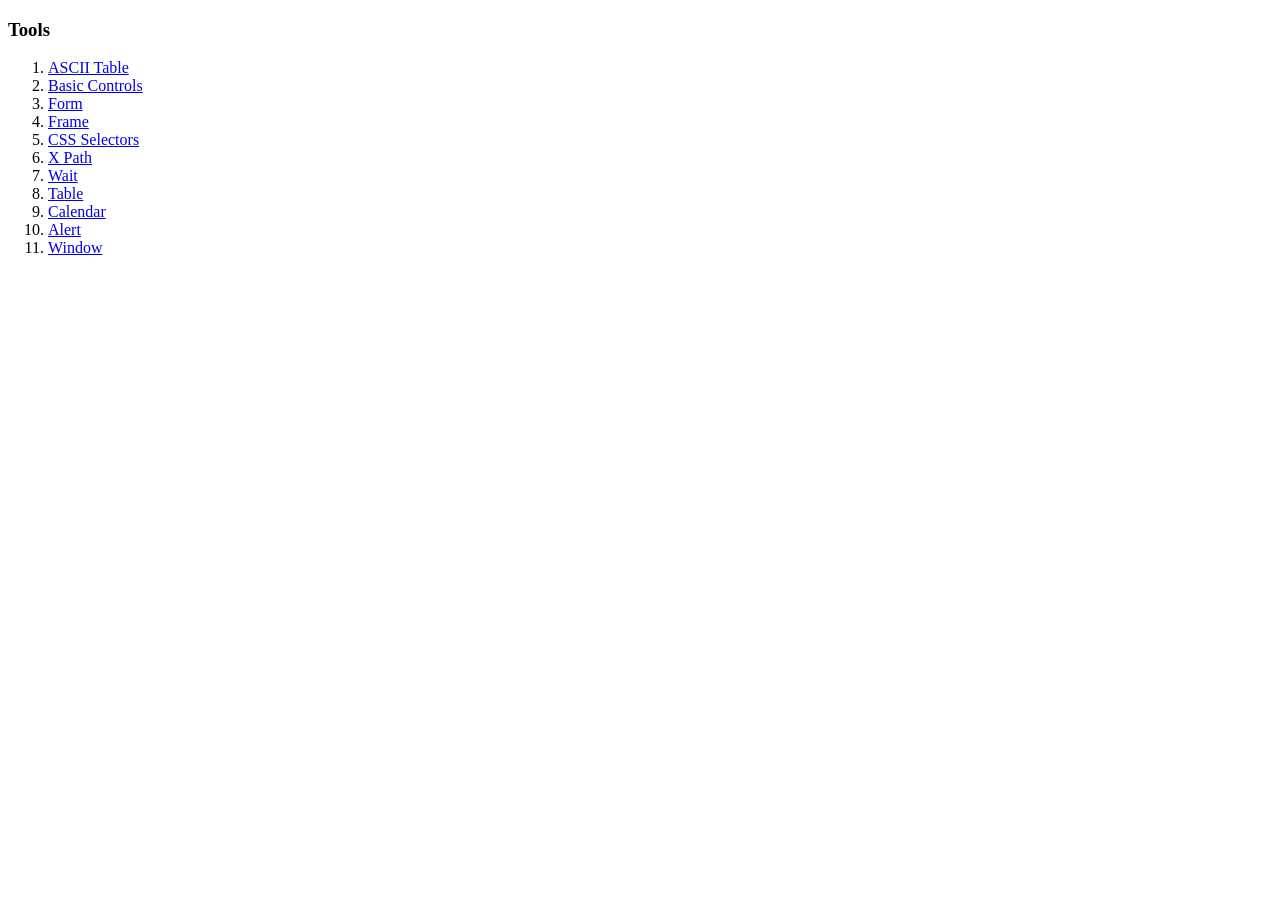
==== index.html @ ab8e195e "Add files via upload" ====
<!DOCTYPE html>
<html lang="en">
  <head>
    <meta charset="UTF-8" />
    <meta name="viewport" content="width=device-width, initial-scale=1.0" />
    <title>Document</title>
  </head>
  <body>
    <h3>Tools</h3>
    <ol>
      <li><a href="ascii.html" target="_blank">ASCII Table</a></li>
      <li><a href="basic.html" target="_blank">Basic Controls</a></li>
      <li><a href="form.html" target="_blank">Form</a></li>
      <li><a href="frame.html" target="_blank">Frame</a></li>
      <li><a href="css-selectors.html" target="_blank">CSS Selectors</a></li>
      <li><a href="x-path.html" target="_blank">X Path</a></li>
      <li><a href="wait.html" target="_blank">Wait</a></li>
      <li><a href="table.html" target="_blank">Table</a></li>
      <li><a href="calendar.html" target="_blank">Calendar</a></li>
      <li><a href="alert.html" target="_blank">Alert</a></li>
      <li><a href="window.html" target="_blank">Window</a></li>
    </ol>
  </body>
</html>
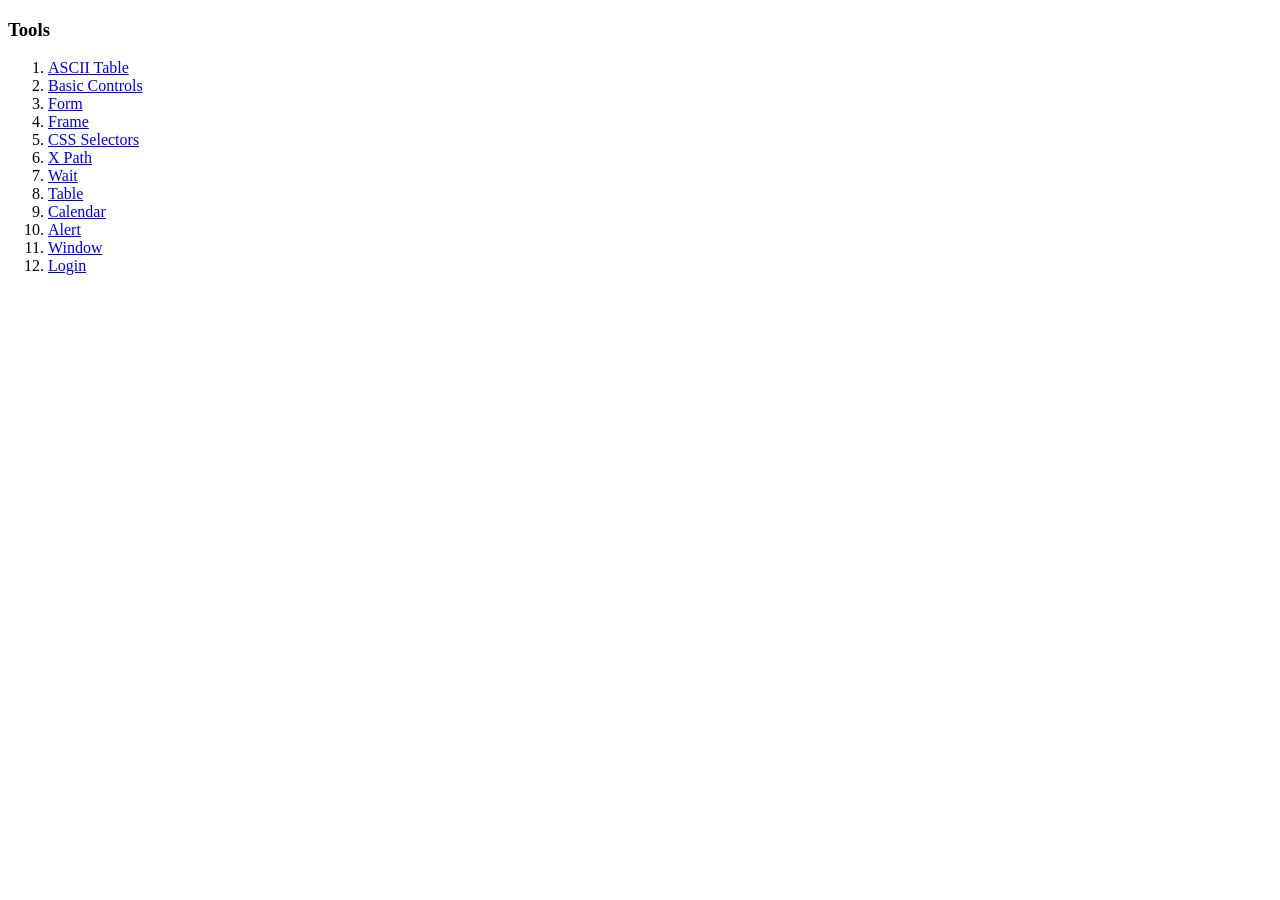
==== commit bc53e0eb: "Add Login link to index.html" ====
--- a/index.html
+++ b/index.html
@@ -19,6 +19,7 @@
       <li><a href="calendar.html" target="_blank">Calendar</a></li>
       <li><a href="alert.html" target="_blank">Alert</a></li>
       <li><a href="window.html" target="_blank">Window</a></li>
+      <li><a href="login.html" target="_blank">Login</a></li>
     </ol>
   </body>
 </html>
